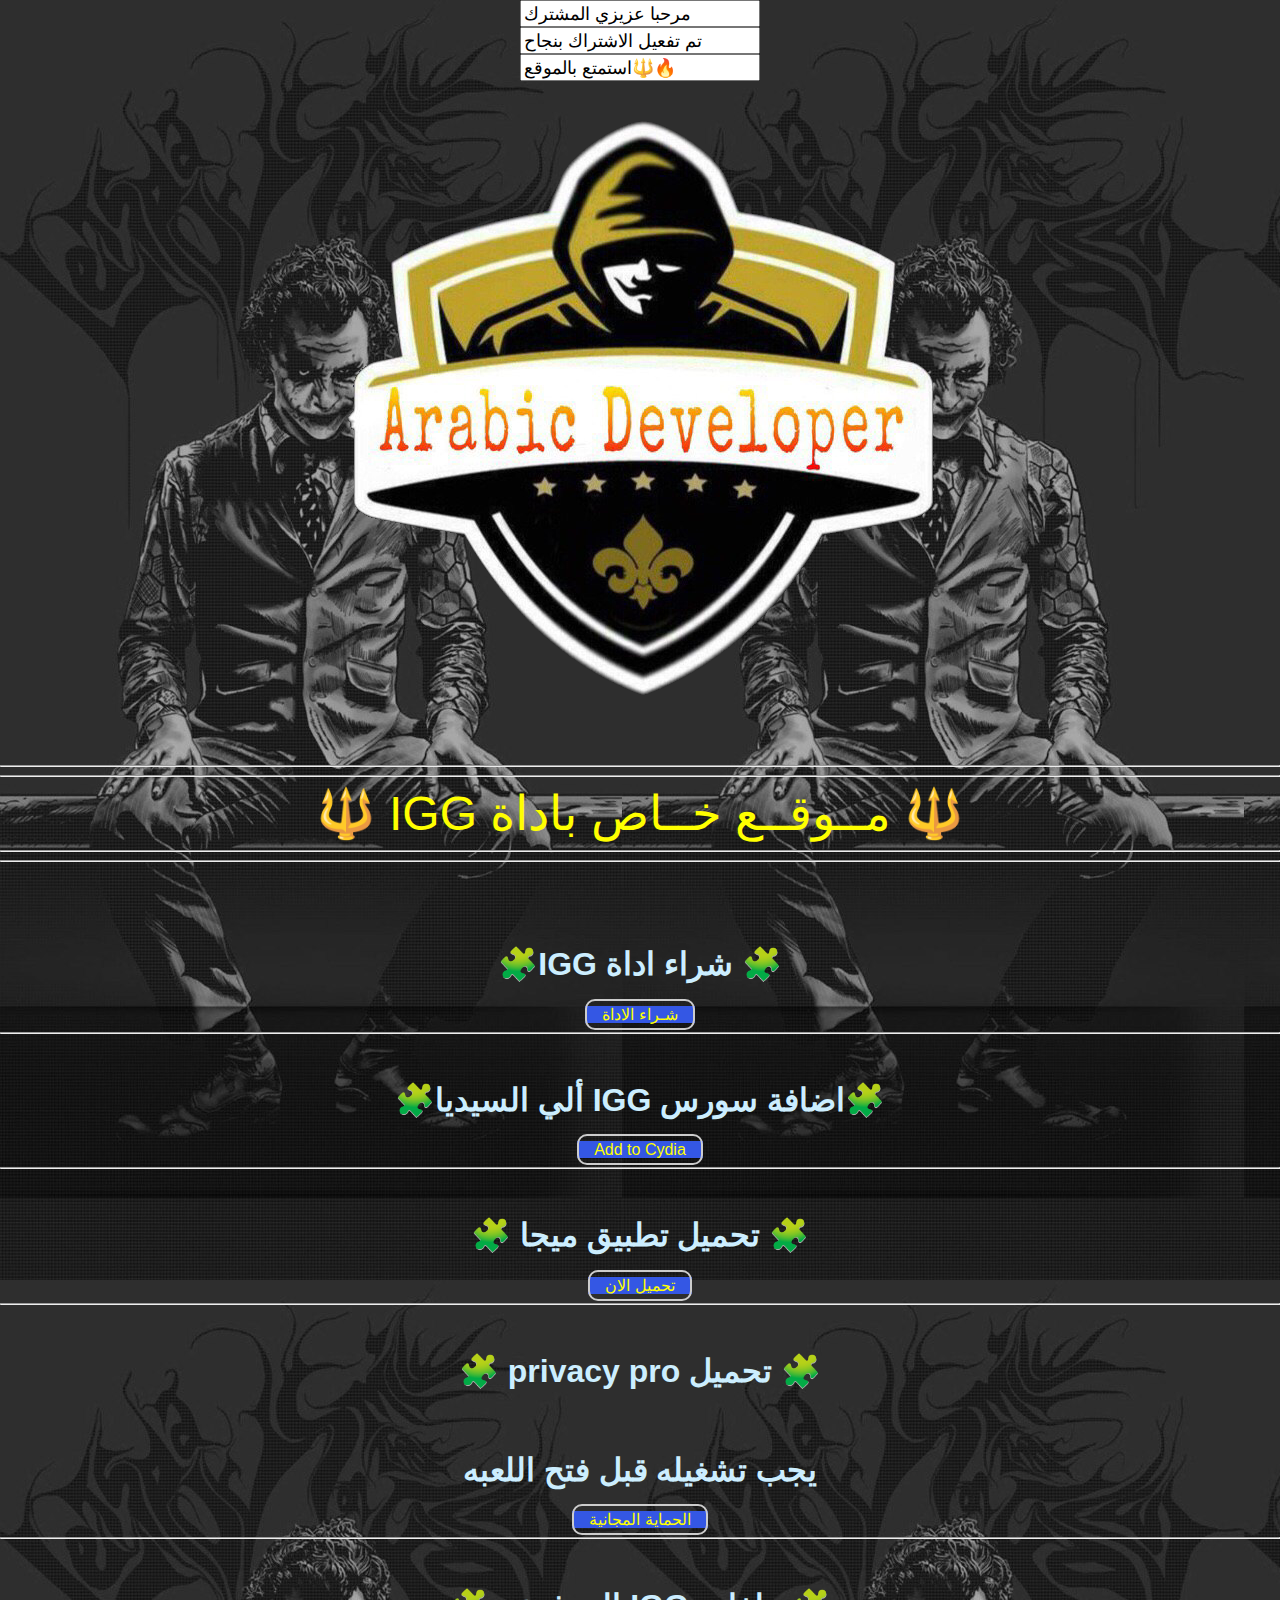
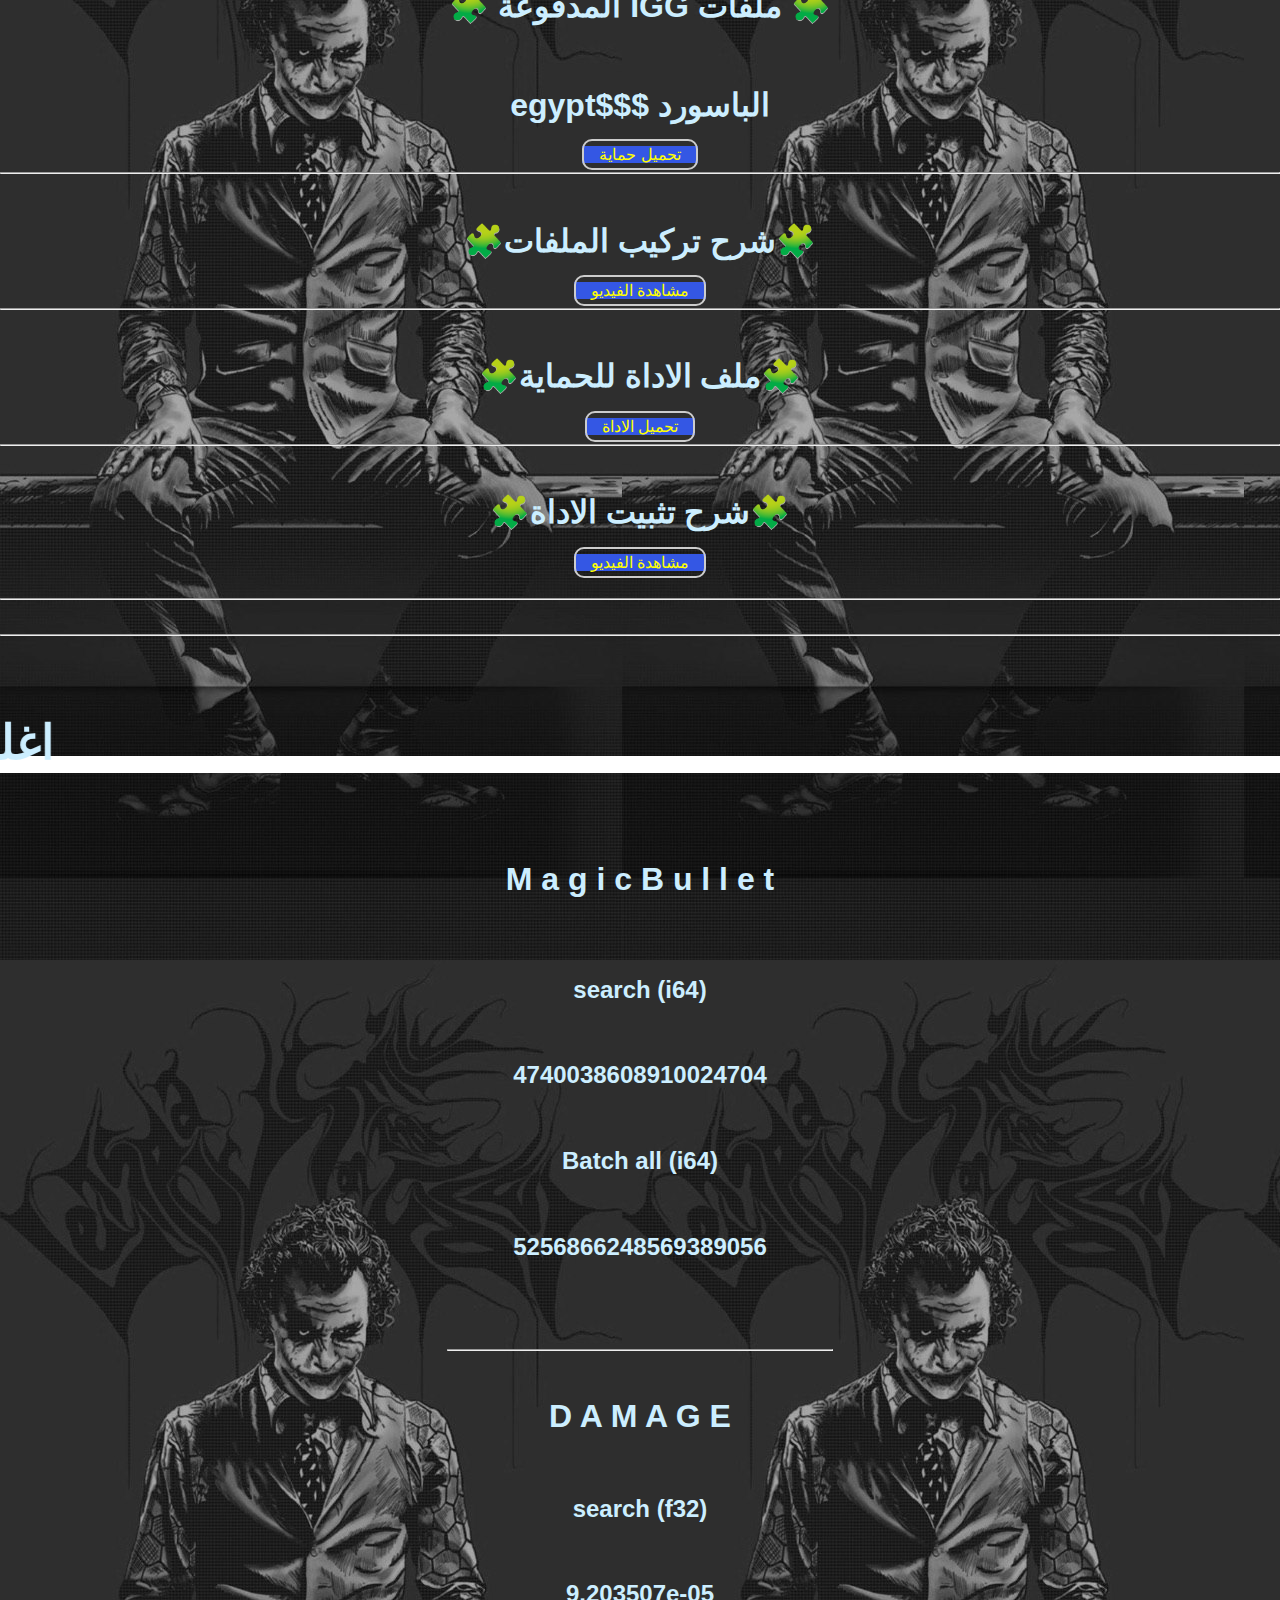
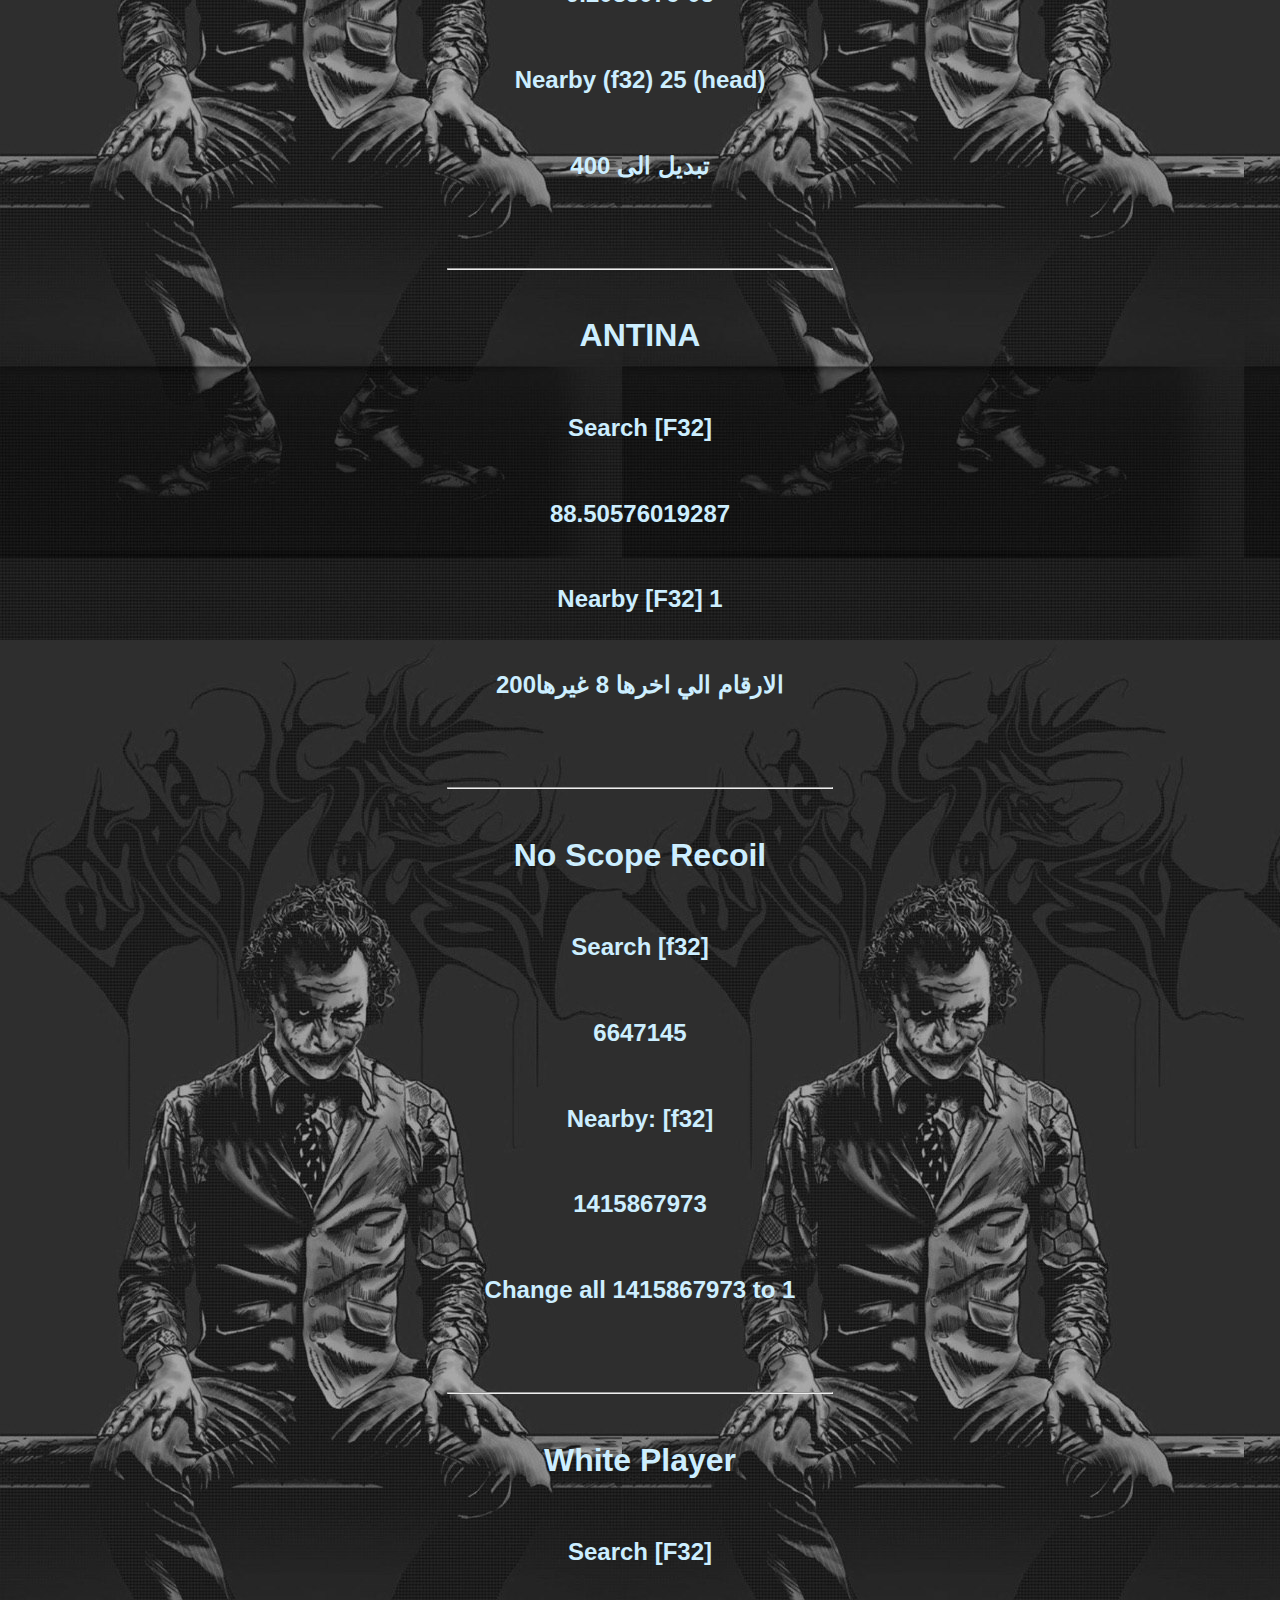
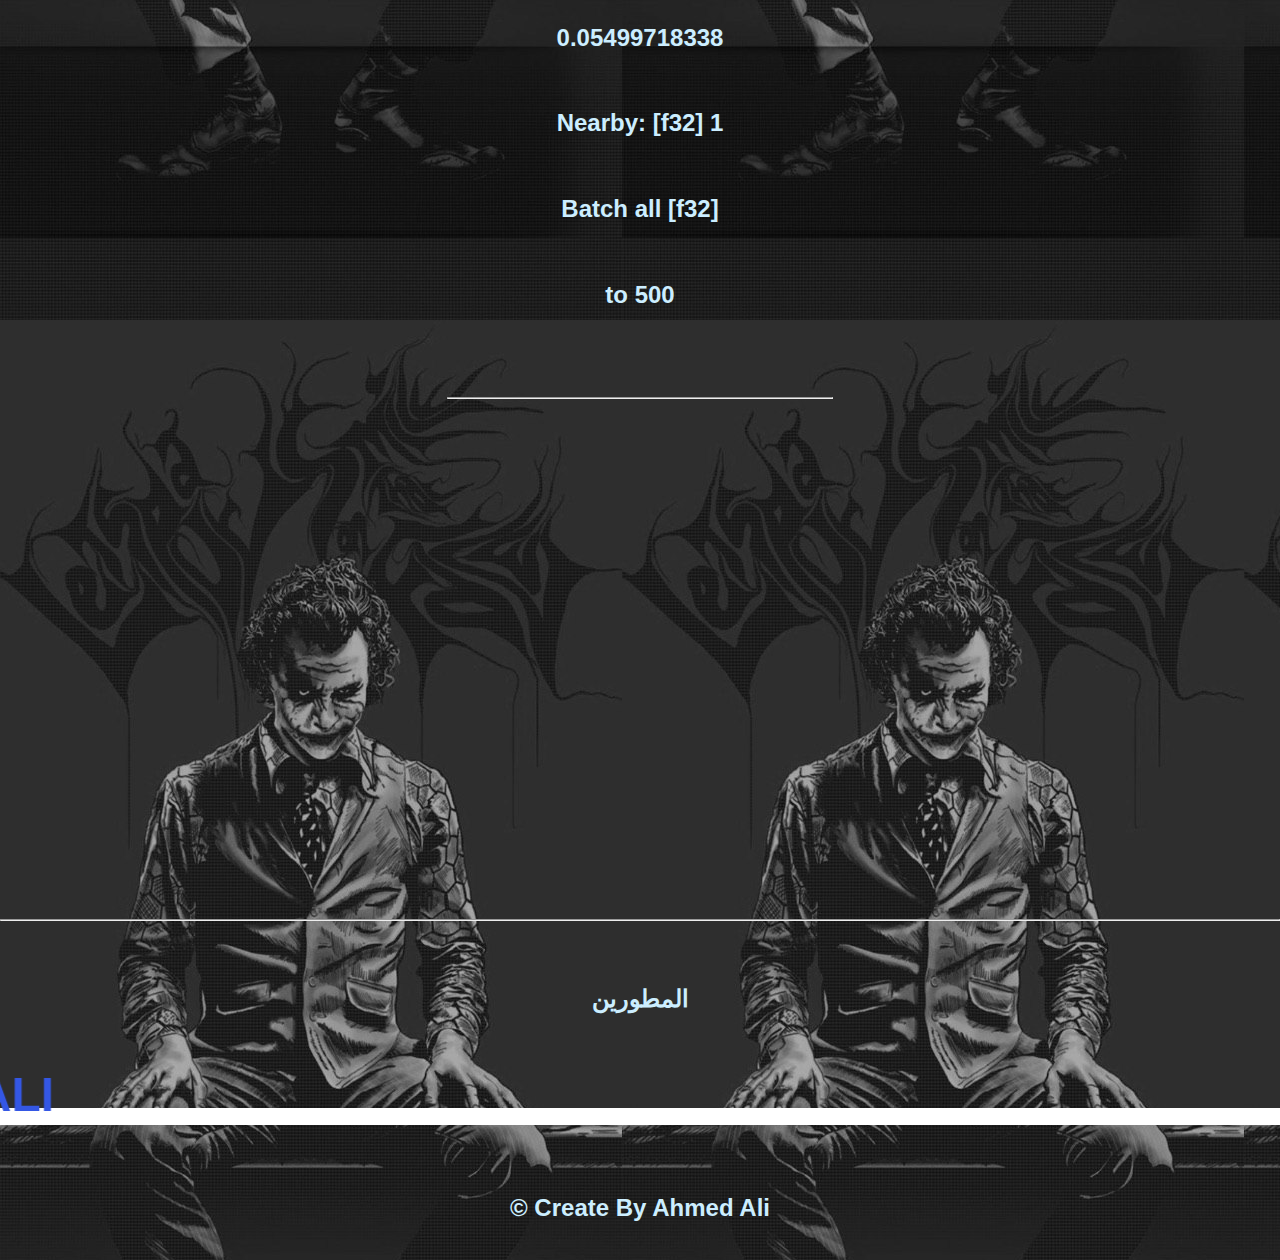
==== ahmed.html @ 07093f7d "Rename index.php to ahmed.html" ====
<!DOCTYPE/html>
<html>
<head>
    <title> IGG HACK </title>
    <link rel="stylesheet" style="text/css" href="style.css">
</head>
<body>
<center>

<span style="background-color: #3457E4"><input type='Vbn name='submit value='مرحبا عزيزي المشترك'>
</br>
<span style="background-color: #3457E4"><input type='Vbn name='submit value='تم تفعيل الاشتراك بنجاح'>
</br>
<span style="background-color: #3457E4"><input type='Vbn name='submit value='استمتع بالموقع🔱🔥 '>
</br>





<!-- Start app -->
<center>
<img class="aa" src="14675BAF-2B4B-4433-9C6C-FC5F3EF565AD.png">
</center>
<br>
<br>
<hr clase="ee">
<hr clase="ee">
<center>
<table style='filter:shadow'><font color="#FFFF00" size="15">🔱   IGG   مــوقــع   خــاص   باداة   🔱</font></table>
</center>
<hr clase="ee">
<hr clase="ee">
<br>
<br>
<br>
<h1 class="donation"> 🧩IGG شراء اداة 🧩 </h1>
        <a class="bb" href="https://igg-server.herokuapp.com"class="btn btn-lg btn-outline">شـراء الاداة</a>
<br>
<hr clase="ee">
<br>
<h1 class="donation"> 🧩ألي السيديا IGG اضافة سورس🧩</h1>
        <a class="bb" href="cydia://url/https://cydia.saurik.com/api/share#?source=http://aquawu.github.io/igg/"
           class="btn btn-lg btn-outline">Add to Cydia</a>
<br>
<hr clase="ee">
<br>
<h1 class="donation"> 🧩 تحميل تطبيق ميجا 🧩 </h1>
        <a class="bb" href="https://apps.apple.com/us/app/mega/id706857885"class="btn btn-lg btn-outline">تحميل الان </a>

<br>
<hr clase="ee">
<br>
<h1 class="donation"> 🧩  privacy pro تحميل  🧩 </h1>
<br>
<h1 class="donation">  يجب تشغيله قبل فتح اللعبه </h1>
        <a class="bb" href="https://apps.apple.com/us/app/privacy-pro-smartvpn/id1057771839"class="btn btn-lg btn-outline">الحماية المجانية</a>
<br>
<hr clase="ee">
<br>
<h1 class="donation"> 🧩 المدفوعة IGG ملفات 🧩 </h1>
<br>
<h1 class="donation"> egypt$$$ الباسورد </h1>
        <a class="bb" href="https://t.me/A_H_M_E_D_4"class="btn btn-lg btn-outline">تحميل حماية</a>
<br>
<hr clase="ee">
<br>
<h1 class="donation"> 🧩شرح تركيب الملفات🧩 </h1>
        <a class="bb" href="https://t.me/A_H_M_E_D_4"class="btn btn-lg btn-outline"> مشاهدة الفيديو </a>
<br>
<hr clase="ee">
<br>
<h1 class="donation"> 🧩ملف الاداة للحماية🧩 </h1>
        <a class="bb" href="https://mega.nz/#!EehFxCaJ!Ej2myAphpgHc_Xp3F8SEA7KJpJDThgYU6S_VBmbgyAs"class="btn btn-lg btn-outline"> تحميل الاداة </a>
<br>
<hr clase="ee">
<br>
<h1 class="donation"> 🧩شرح تثبيت الاداة🧩 </h1>
        <a class="bb" href="https://mega.nz/#!ZbYT2aKS!USJARFKq3WyctJ9SJ7M64X1407Bwgsi1M5Ws25bYm7U"class="btn btn-lg btn-outline"> مشاهدة الفيديو </a>


<br>
<br>
<hr clase="ee">
<br>
<hr clase="ee">
<br>
<br>
<br>
<p><span style="background-color: #FFFFFF"><font color="#CCEEFF" size="15"><b><marquee direction="right">اغلب اكواد الاداة المسموح بها موجودة اسفل</marquee></b></font></span></p>
<br>
<br>
<br>
<h1>M a g i c   B u l l e t</h1>
<br>
<br>
<h2>search (i64)</h2>
<br>
<h2>4740038608910024704</h2>
<br>
<h2>Batch all (i64)</h2>
<br>
<h2>5256866248569389056</h2>
<br>
<hr class="ee">
<br>
<h1>D A M A G E</h1>
<br>
<h2>search (f32)</h2>
<br>
<h2>9.203507e-05</h2>
<br>
<h2>Nearby  (f32) 25  (head)</h2>
<br>
<h2>تبديل الى 400</h2>
<br>
<hr class="ee">
<br>
<h1>ANTINA</h1>
<br>
<h2>Search [F32]</h2>
﻿﻿﻿﻿﻿<br>
<h2>88.50576019287</h2>
<br>
<h2>Nearby [F32] 1</h2>
<br>
<h2> الارقام الي اخرها  8 غيرها200</h2>
<br>
<hr class="ee">
<br>
<h1>No Scope Recoil</h1>
<br>
<h2> Search [f32]</h2>
﻿﻿﻿﻿﻿<br>
<h2>6647145</h2>
<br>
<h2>Nearby: [f32] </h2>
<br>
<h2> 1415867973</h2>
<br>
<h2>Change all 1415867973 to 1</h2>
<br>
<hr class="ee">
<br>
<h1>White Player</h1>
<br>
<h2> Search [F32]</h2>
﻿﻿﻿﻿﻿<br>
<h2>0.05499718338</h2>
<br>
<h2>Nearby: [f32] 1 </h2>
<br>
<h2> Batch all  [f32] </h2>
<br>
<h2>to 500</h2>
<br>
<hr class="ee">
<br>
<br>
<br>
<br>
<br>
<br>
<br>
<br>
<br>
<br>
<br>
<br>
<br>
<br>
<br>
<br>
<br>
<br>
<br>
<br>
<br>
<br>
<br>
<br>
<br>
<br>
<br>
<br>
<hr clase="ee">
<br>
<br>
<center>
<h2>المطورين</h2>
<br>
<p><span style="background-color: #FFFFFF"><font color="#3457E4" size="7"><b><marquee direction="right">AHMED ALI</marquee></b></font></span></p>
<br>
<br>
<center>
<h2>&copy Create By Ahmed Ali</h2>
</center>
<br>

</centre>
</body>
</html>
---- style.css ----
body

{
   background: url(3CB50136-1818-47B8-BAB4-F2391F20D9A1.jpeg);
   color: #CCEEFF;
   font-family: sans-serif;
}

.aa
{
   whidth: 120px;
   border-radius: 10px;

}



.ee
{
   width: 30%;
   size: 1px;
   margin-top: 50px;
}

.bb
{
   color: #FFFF00;
   text-decoration: none;
   border: #ccc 2px solid;
   padding: 5px 15px;
   border-radius: 10px;


}
html body {
padding:0;
margin:0;
}
input {
	font: 18px Tahoma,Arial;
}
.mainLayout{
	text-align: center;
	font: 18px Tahoma,Arial;
}
.header{
	padding: 20px 0 15px 0;
	background-color:#999;
}
.header a{
	padding: 0 0 0 10px;
	color:#0066FF;
	text-decoration:none;
}
.header a:hover{
	color:#B20000;
	text-decoration:underline;
}
.content{
	height: 570px;
	padding: 50px 0 0 0;
	font-size:14px;
	color: #FFF;
	background-color:#666;
}
.content table{
	margin:auto;
}
.footer{
	height: 100px;
	padding: 15px 0 0 0;
	color:#FFF;
	background-color:#333;
}
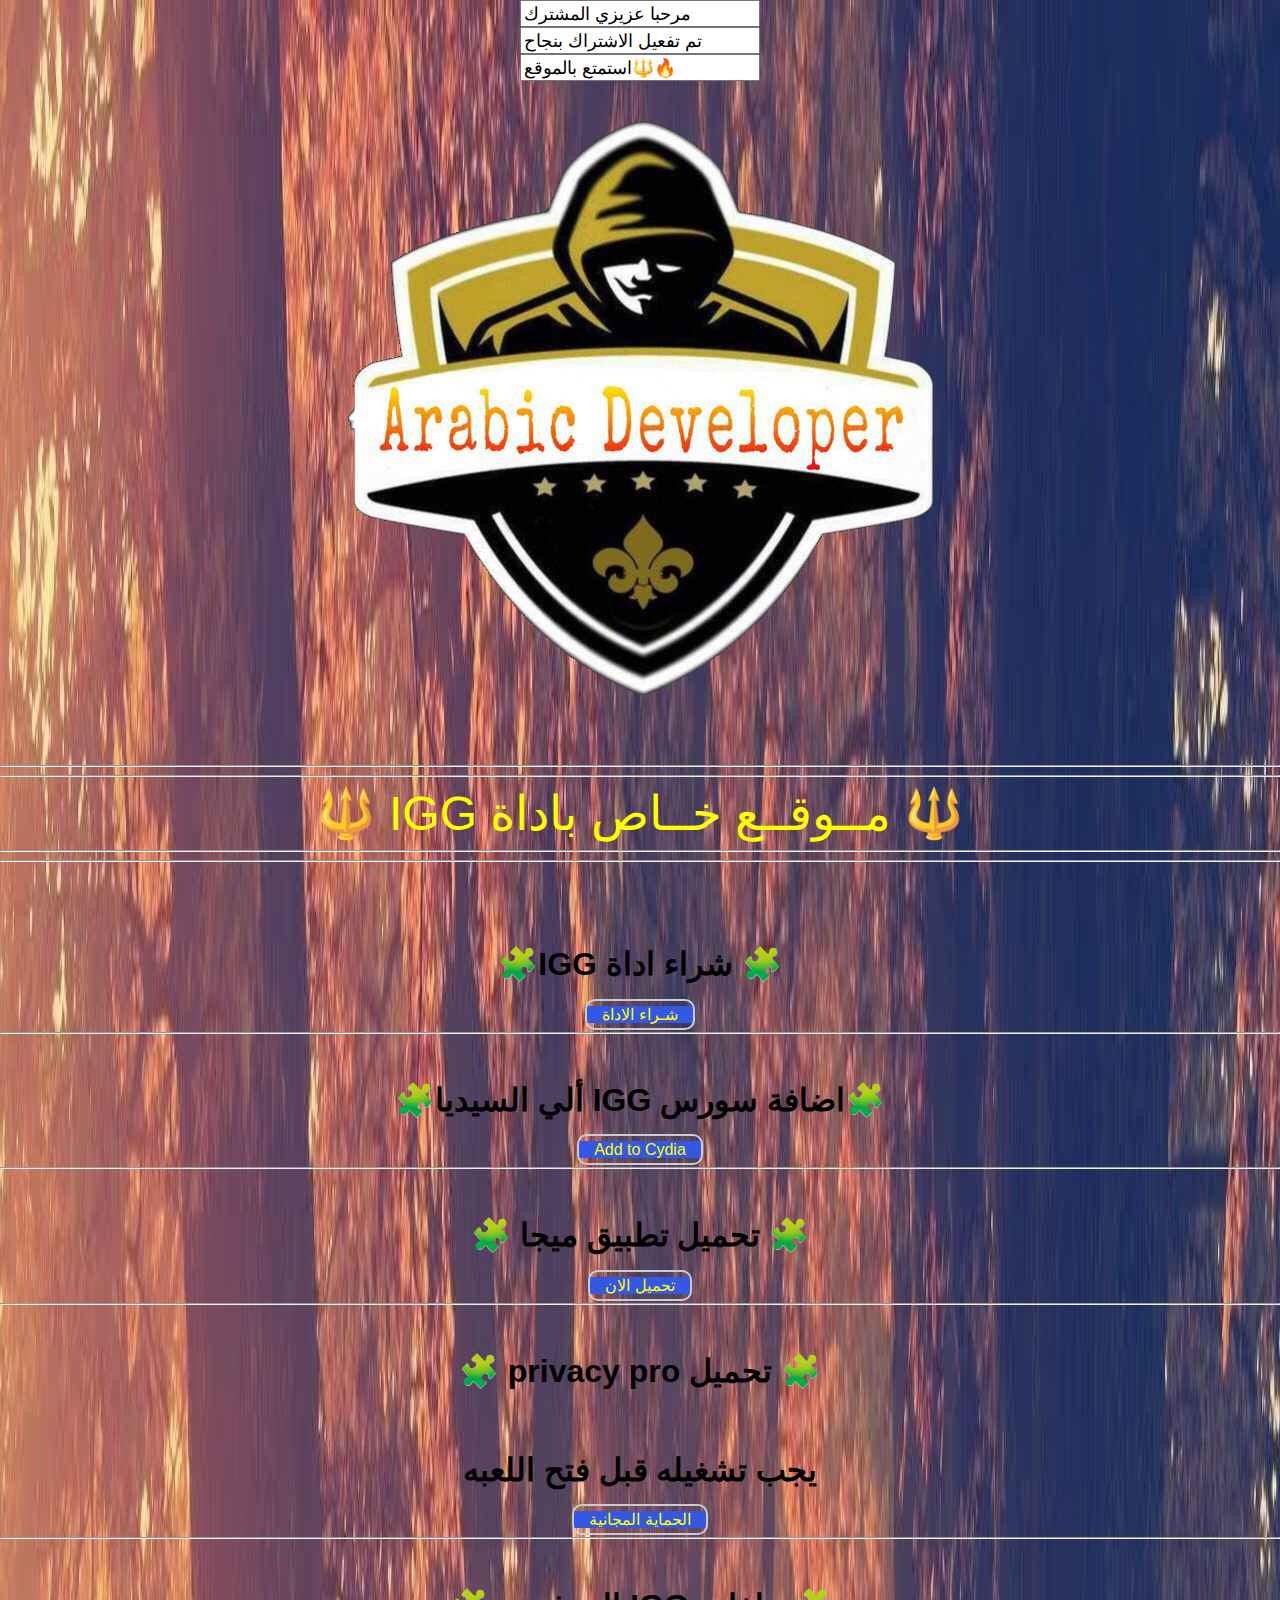
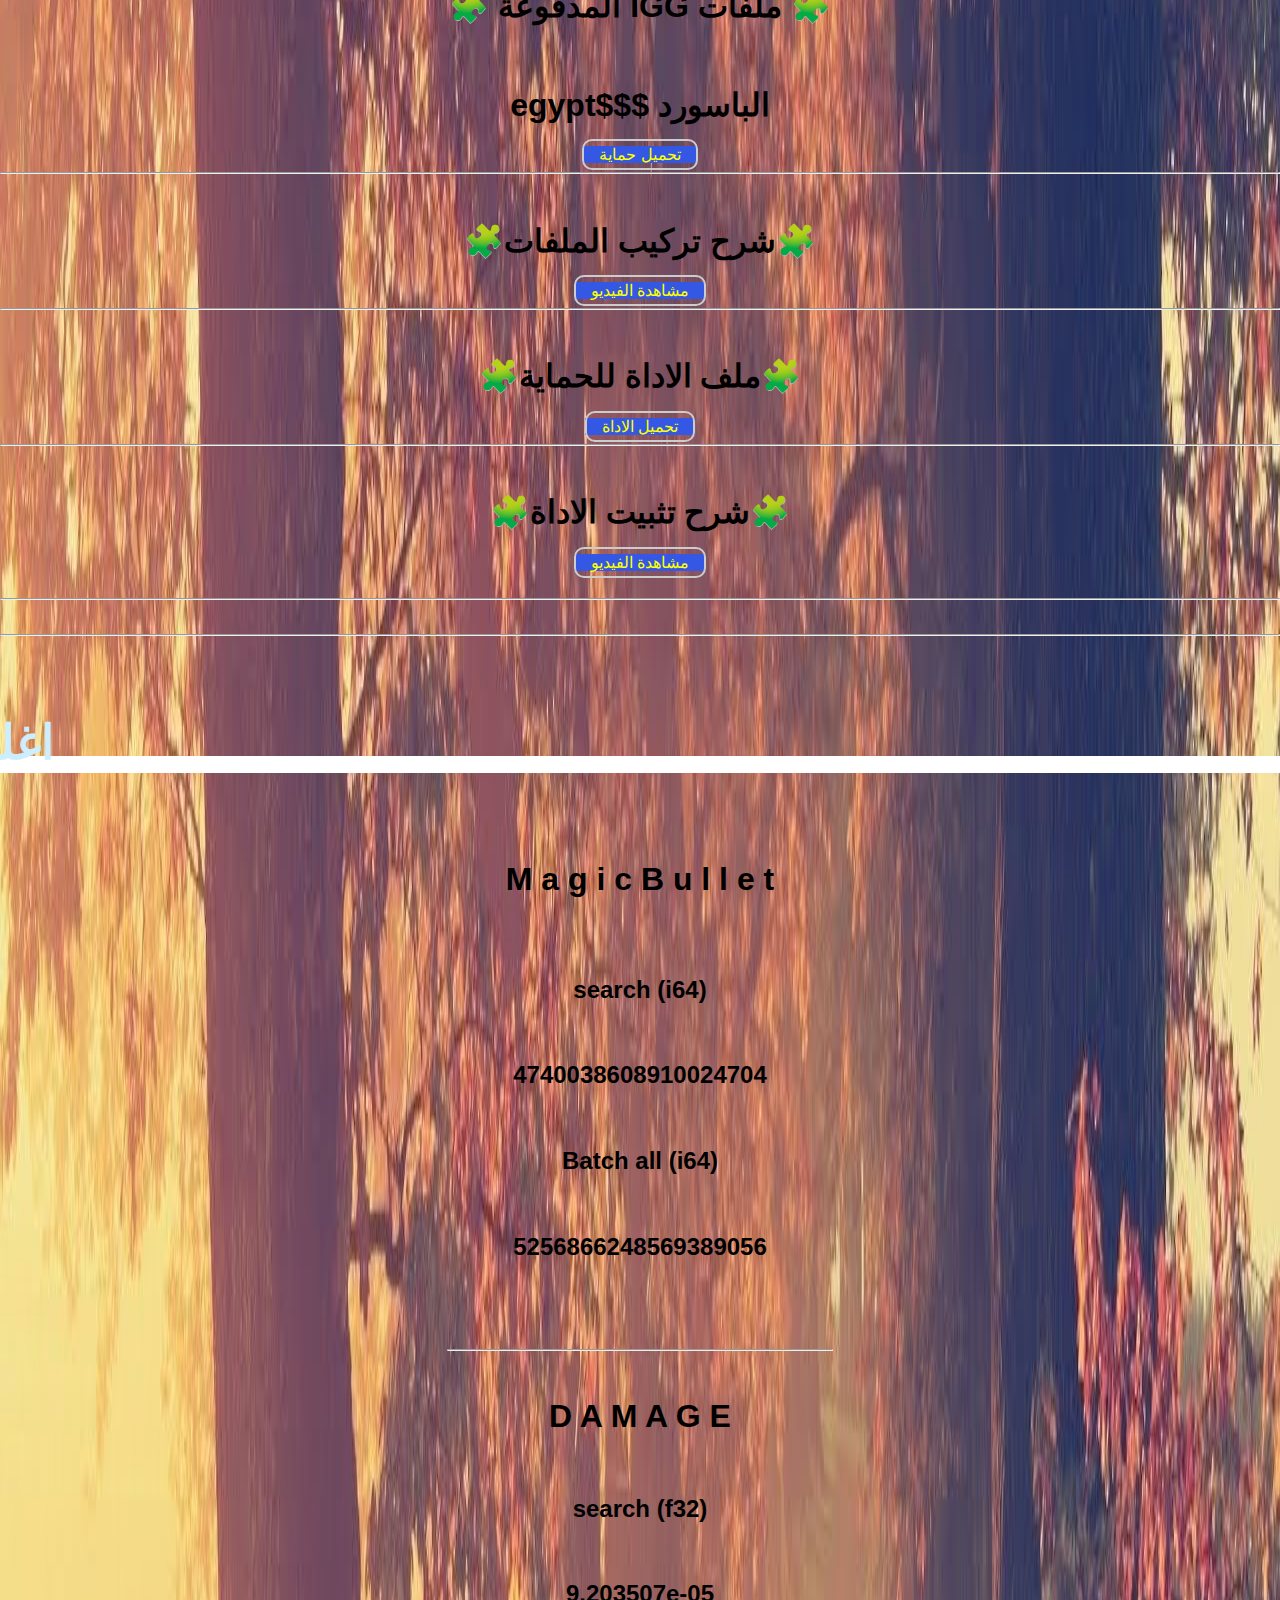
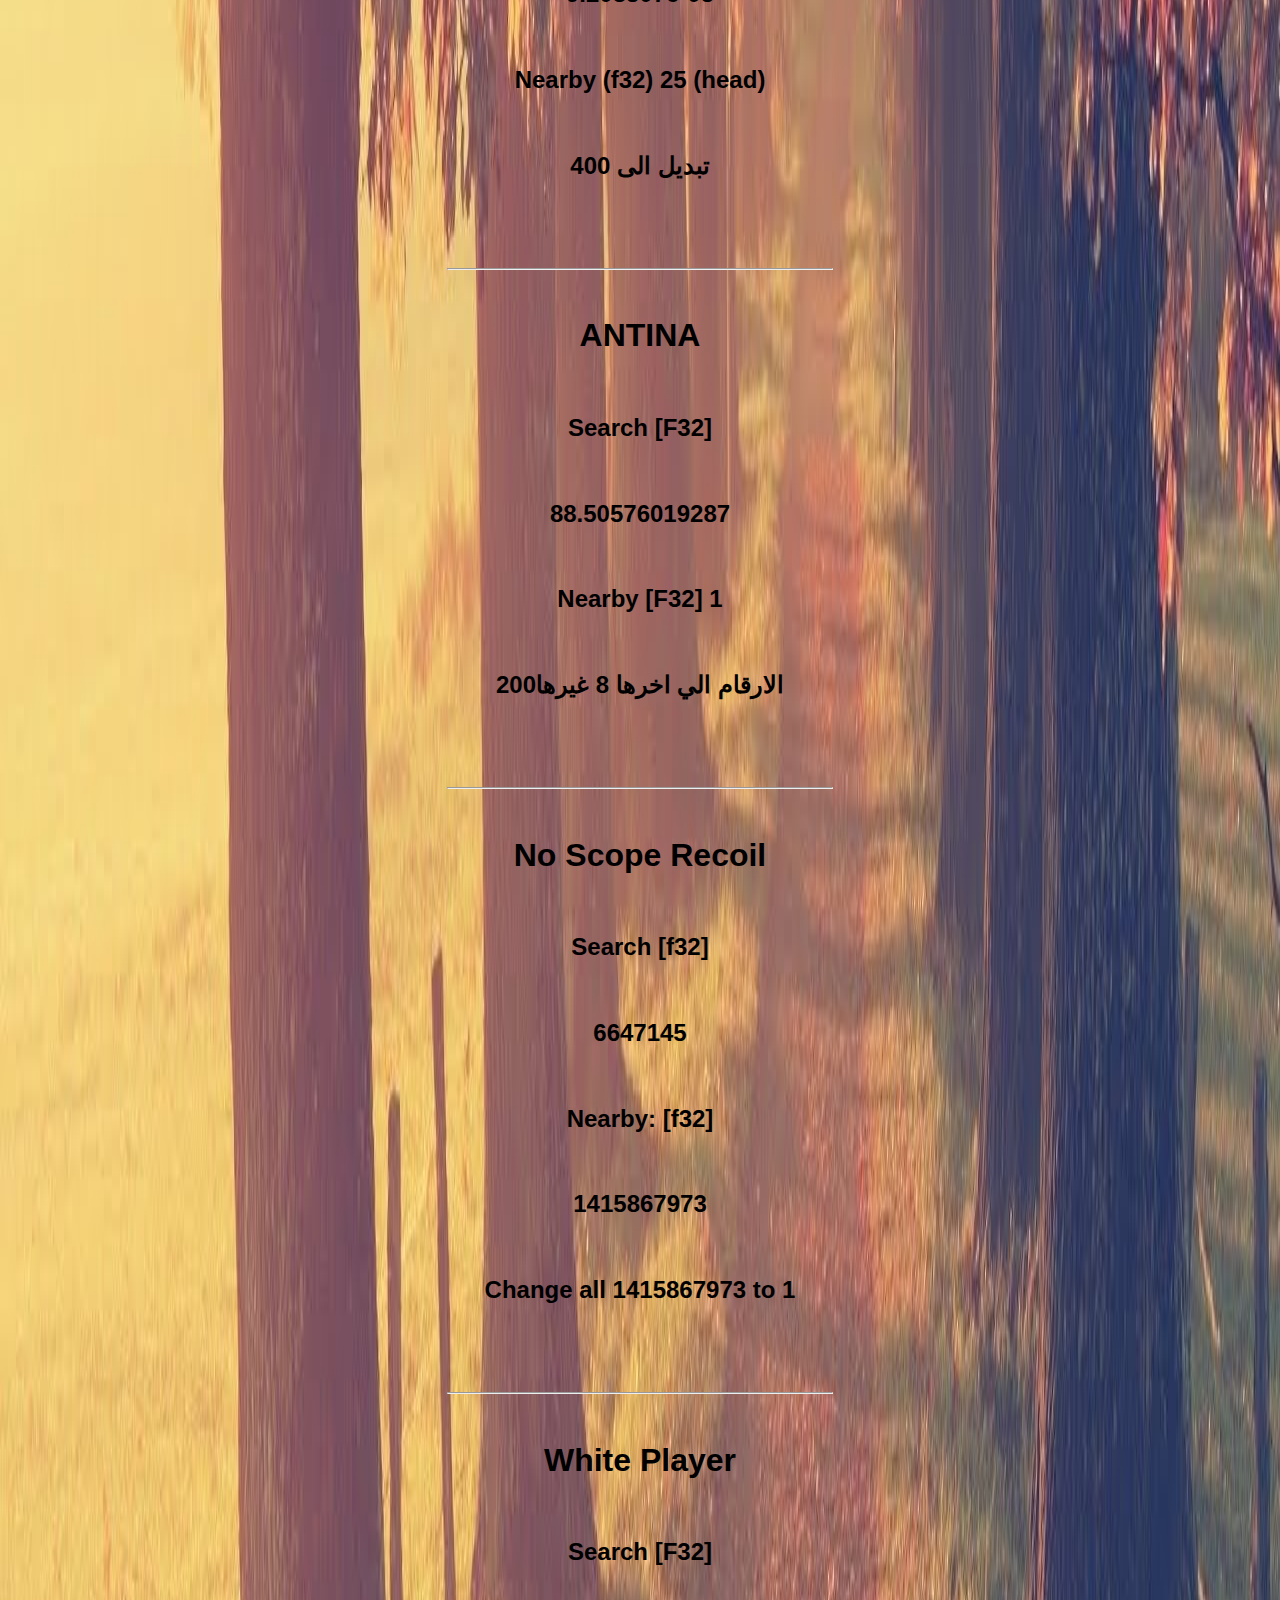
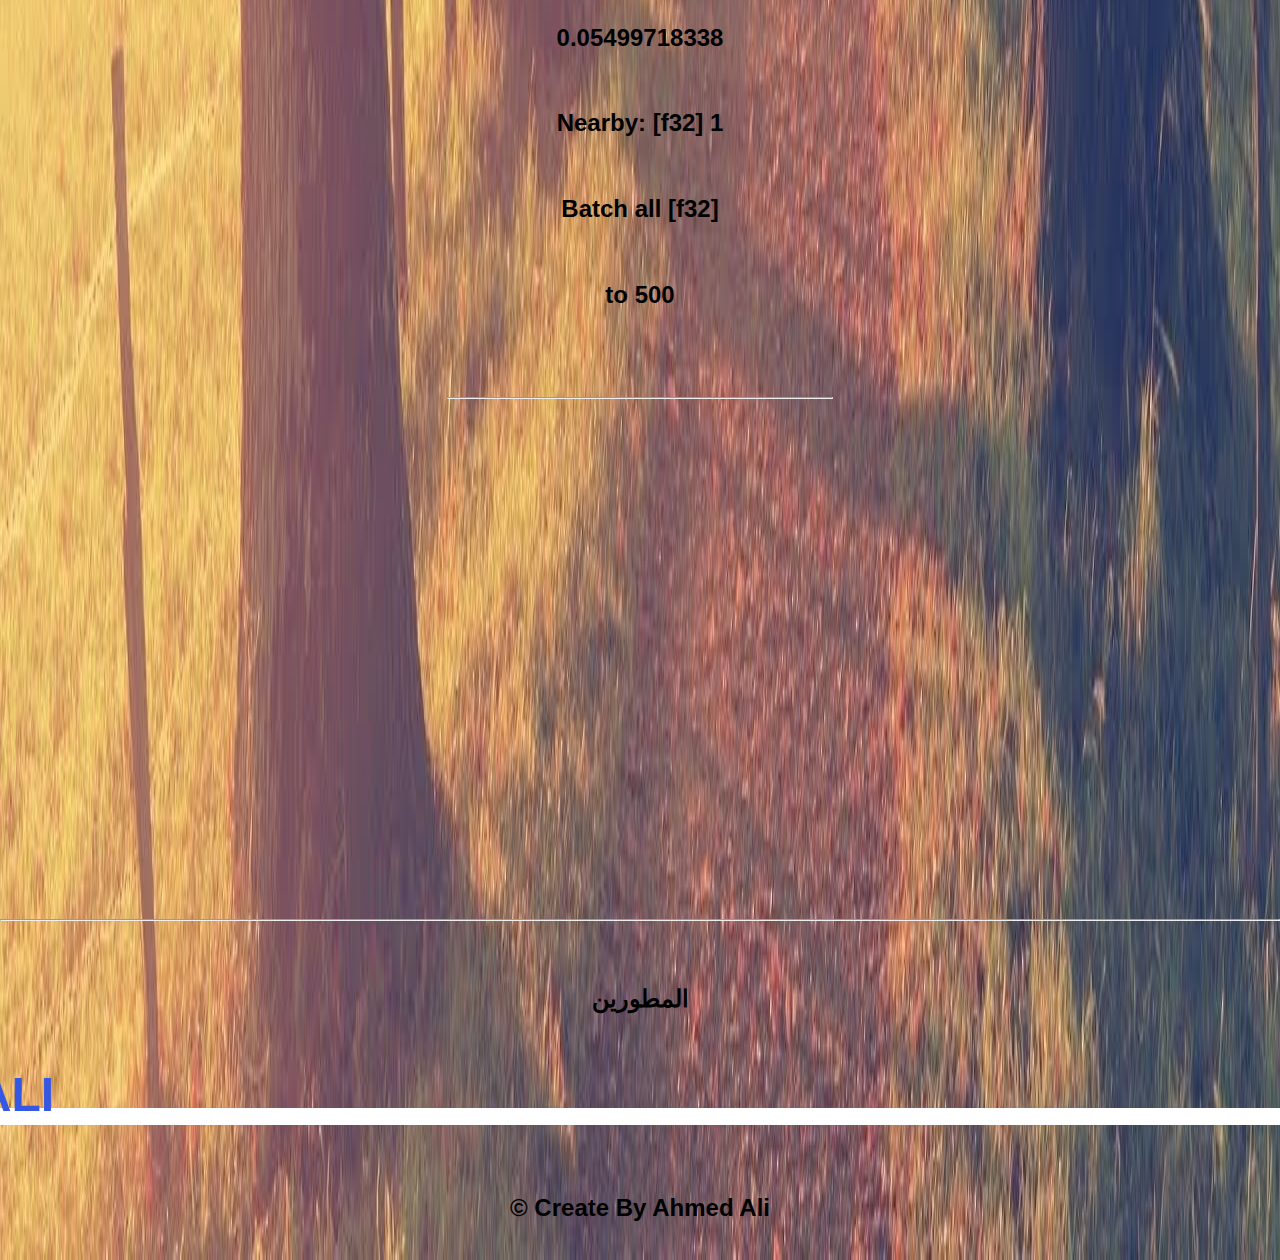
==== commit b3400f76: "Update and rename index.html to ahmed.html" ====
--- a/ahmed.html
+++ b/ahmed.html
@@ -7,6 +7,7 @@
 <body>
 <center>
 
+
 <span style="background-color: #3457E4"><input type='Vbn name='submit value='مرحبا عزيزي المشترك'>
 </br>
 <span style="background-color: #3457E4"><input type='Vbn name='submit value='تم تفعيل الاشتراك بنجاح'>
--- a/style.css
+++ b/style.css
@@ -1,7 +1,148 @@
-body
-
-{
-   background: url(3CB50136-1818-47B8-BAB4-F2391F20D9A1.jpeg);
+body{
+    background-image: url(imag.jpg);
+ /*background: skyblue;*/
+    margin: 0 ;
+    padding: 0;
+    font-family: sans-serif;
+    background-repeat: round;
+    background-size: cover;
+}
+
+.menu{
+    width: 100% ;
+    background: #142b47;
+    overflow: auto;
+}
+
+.menu ul {
+    margin: 0;
+    padding: 0;
+    list-style: none;
+    line-height: 60px ; 
+}
+
+.menu li {
+    float: left ;
+}
+.menu ul li a{
+    background: #142b47 ;
+    text-decoration: none ;
+    width: 130px ;
+    display: block ;
+    text-align: center ;
+    color: #f2f2f2 ;
+    font-size: 18px ;
+    font-family: sans-serif ;
+    letter-spacing: 0.5px ;
+}
+.menu li a:hover{
+   /* color: #fff;*/
+    color: orange;
+    opacity: ;
+    font-size: 19px ;
+}
+.search-form{
+    margin-top: 15px ;
+    float: right ;
+    margin-right: 100px;
+}
+
+input[type=text]{
+    padding: 7px;
+    border: none ;
+    font-size: 16px;
+    font-family: sans-serif;
+}
+
+button{
+    float: right ;
+    background: orange;
+    color: white ;
+    border-radius: 0 5px 5px 0;
+    cursor: pointer;
+    position: relative;
+    padding: 7px;
+    font-family: sans-serif;
+    border: none;
+    font-size: 16px;
+}
+.box{
+    position: absolute;
+    top: 50%;
+    left: 50%;
+    transform: translate(-50%,-50%);
+    width: 400px;
+   padding: 40px ;
+    background: rgba(0,0,0,.8) ;
+    box-sizing: border-box;
+    box-shadow: 0 15px 25px rgba(0,0,0,.5); 
+    border-radius: 10px ;
+
+}
+
+.box h2{
+    color: #fff;
+    margin: 0 0 30px;
+    padding: 0;
+    text-align: center;
+      
+}
+
+.box .inputBox{
+    position: relative ;
+}
+.box .inputBox input{
+    width: 100%;
+    padding:  10px 0 ;
+    font-size: 16px;  
+    color: #fff;
+    letter-spacing: 1px;
+    margin-bottom: 30px;
+    border: none;
+    border-bottom: 1px solid orange;
+    outline: none;
+    background: transparent ;
+    
+    
+}
+.box .inputBox label{
+    position: absolute;
+    top: 0;
+    left: 0;
+    letter-spacing: 1px;
+    padding: 10px 0;
+    font-size: 16px;
+    color: #fff;
+    pointer-events: none;
+    transition: 1.4s;
+    
+}
+
+
+.box .inputBox input:focus ~ label,
+.box .inputBox input:valid ~ label{
+    top: -18px;
+    left: 0;
+    color: #03a9f4;
+    font-size: 12px;    
+}
+
+.box input[type="submit"]{
+    
+    background: transparent;
+    border: none;
+    outline: none;
+    color: #fff;
+    background:  orange;;
+    padding: 10px 20px ;
+    cursor: pointer;
+    border-radius: 10px ;
+    
+}
+
+
+{
+   background: url(imag.jpg);
    color: #CCEEFF;
    font-family: sans-serif;
 }
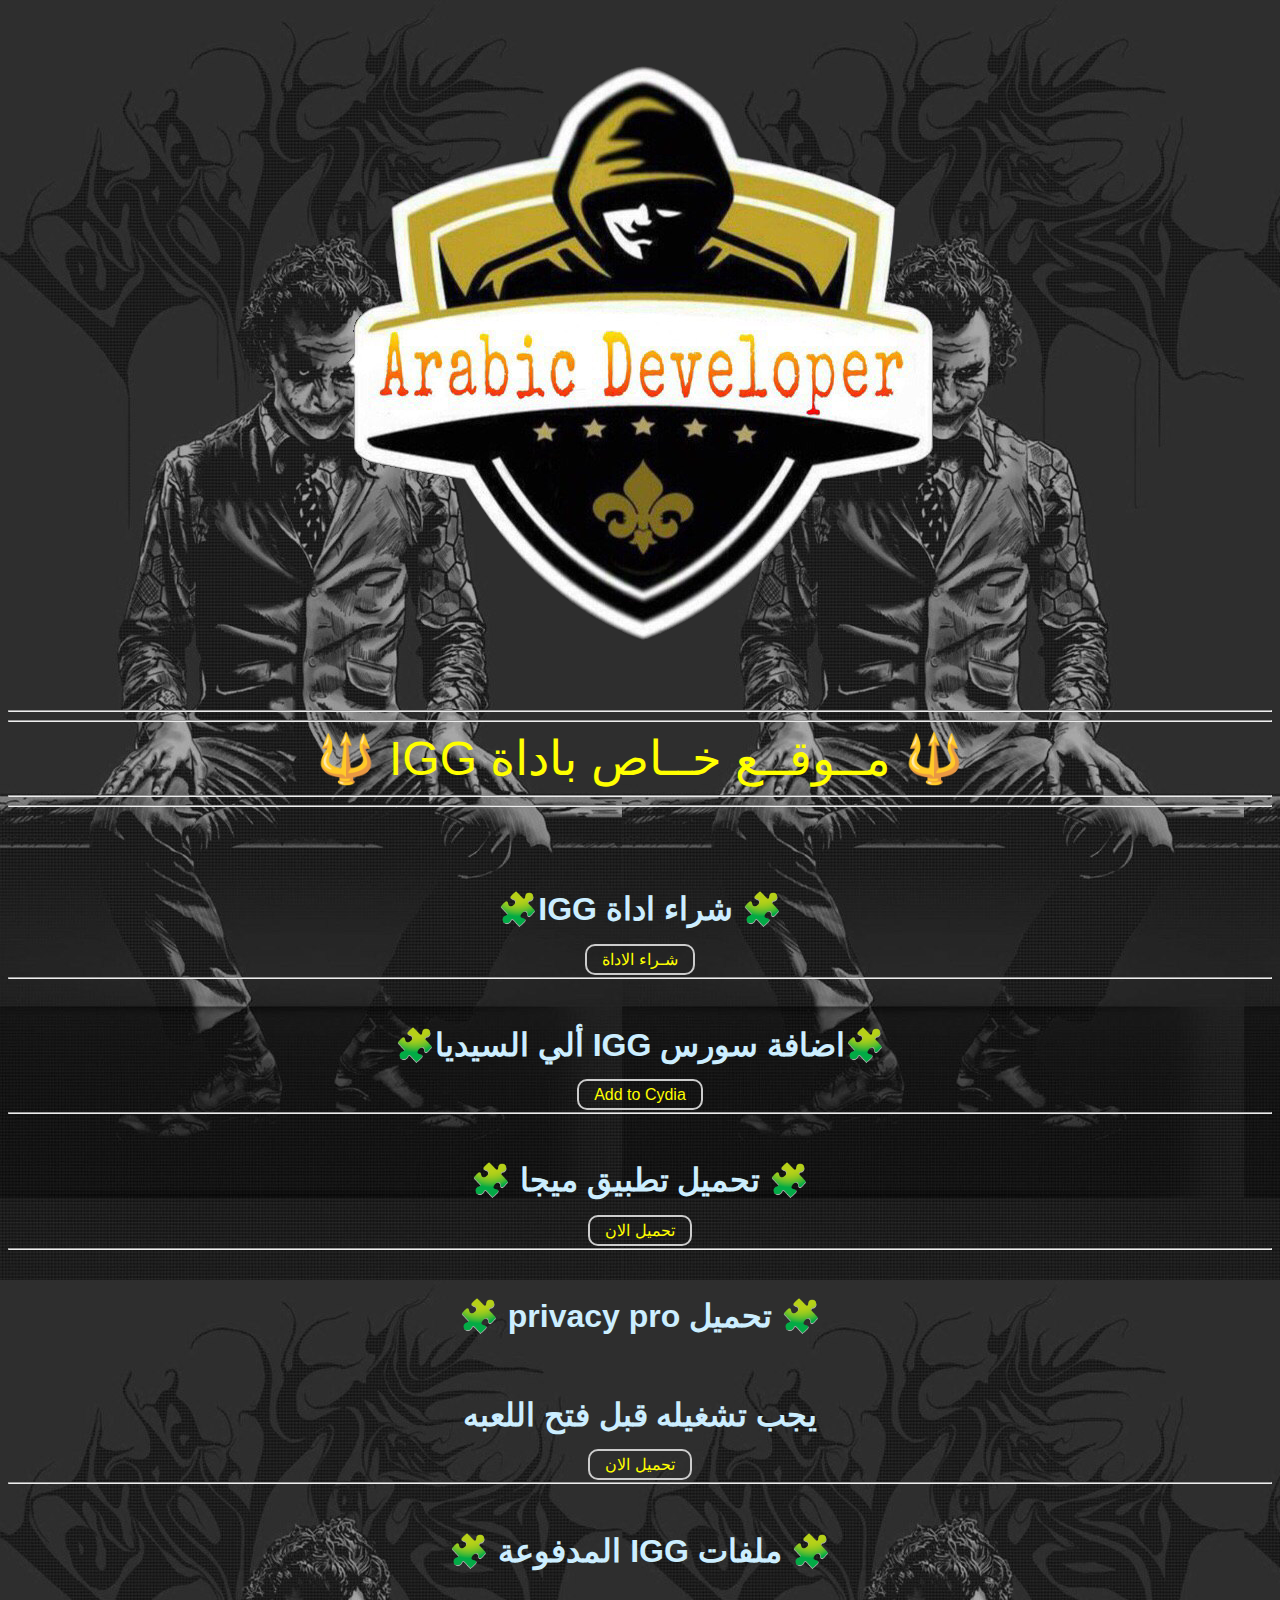
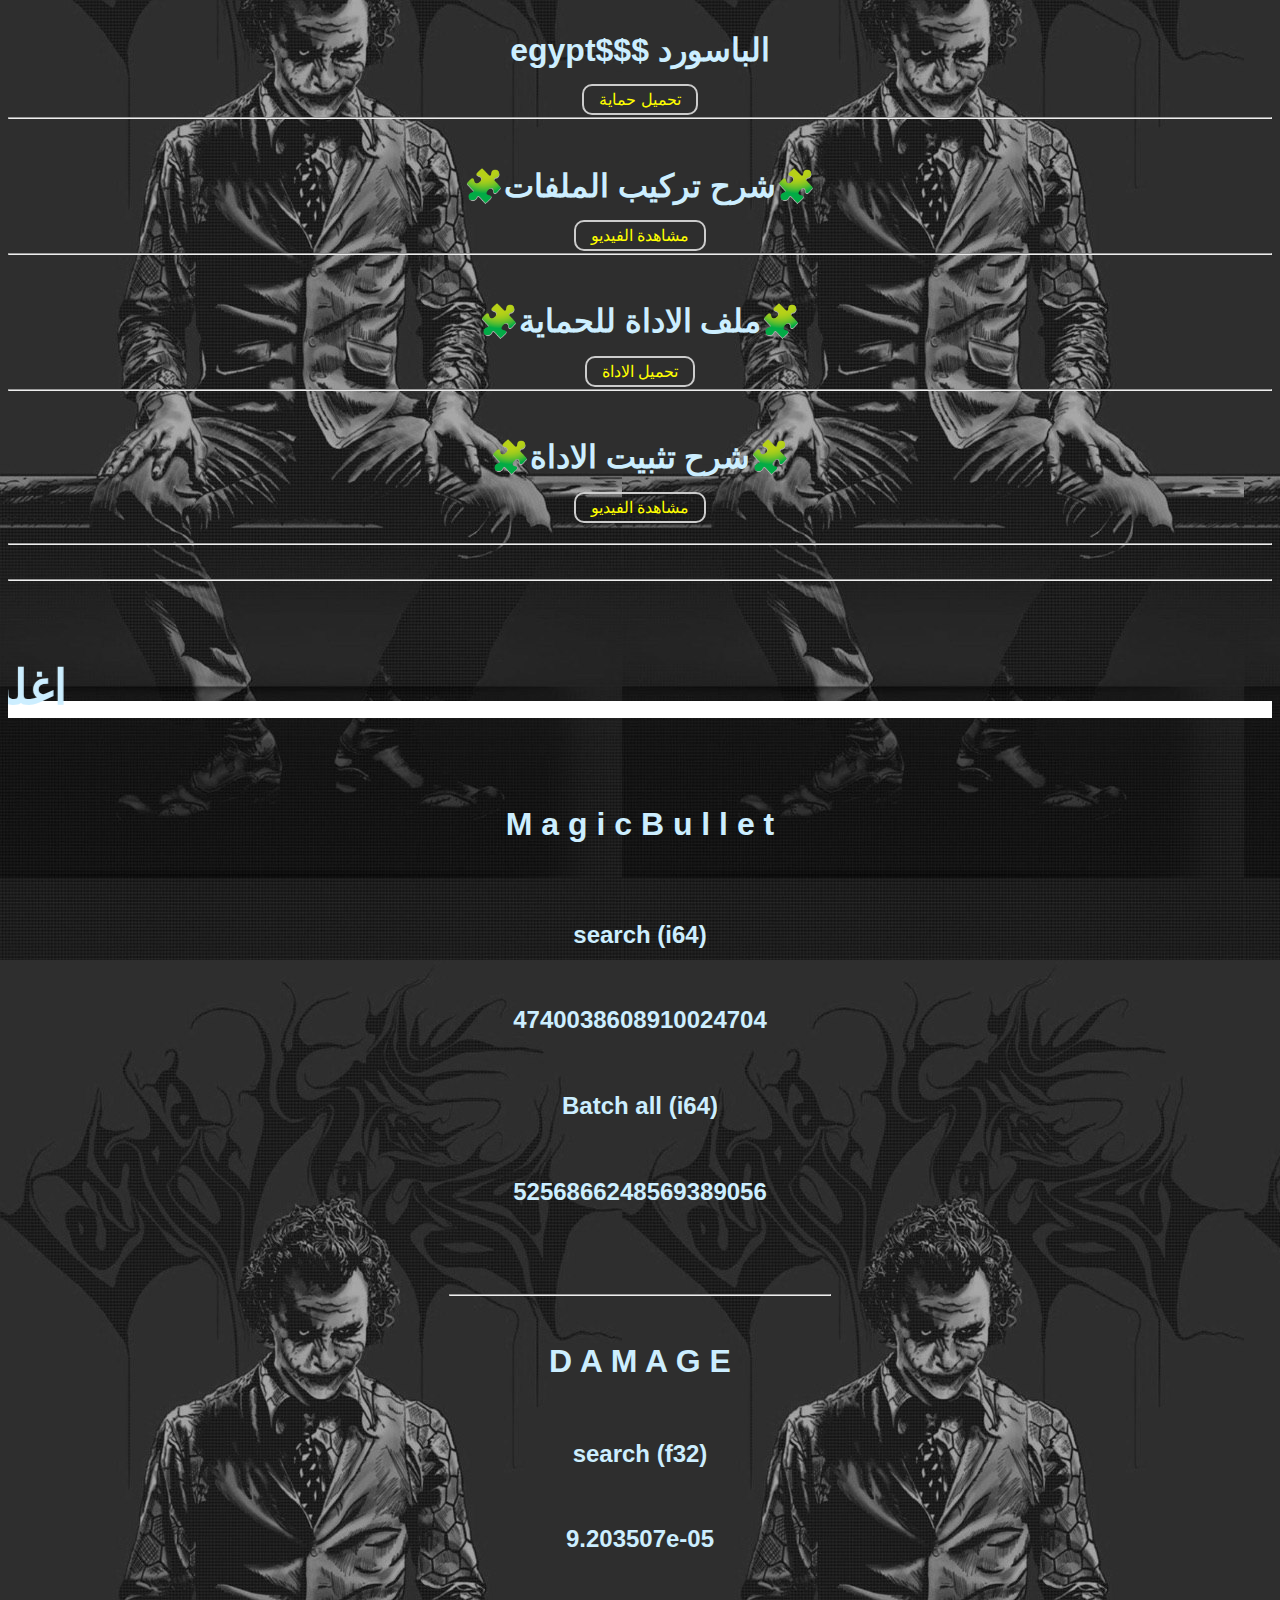
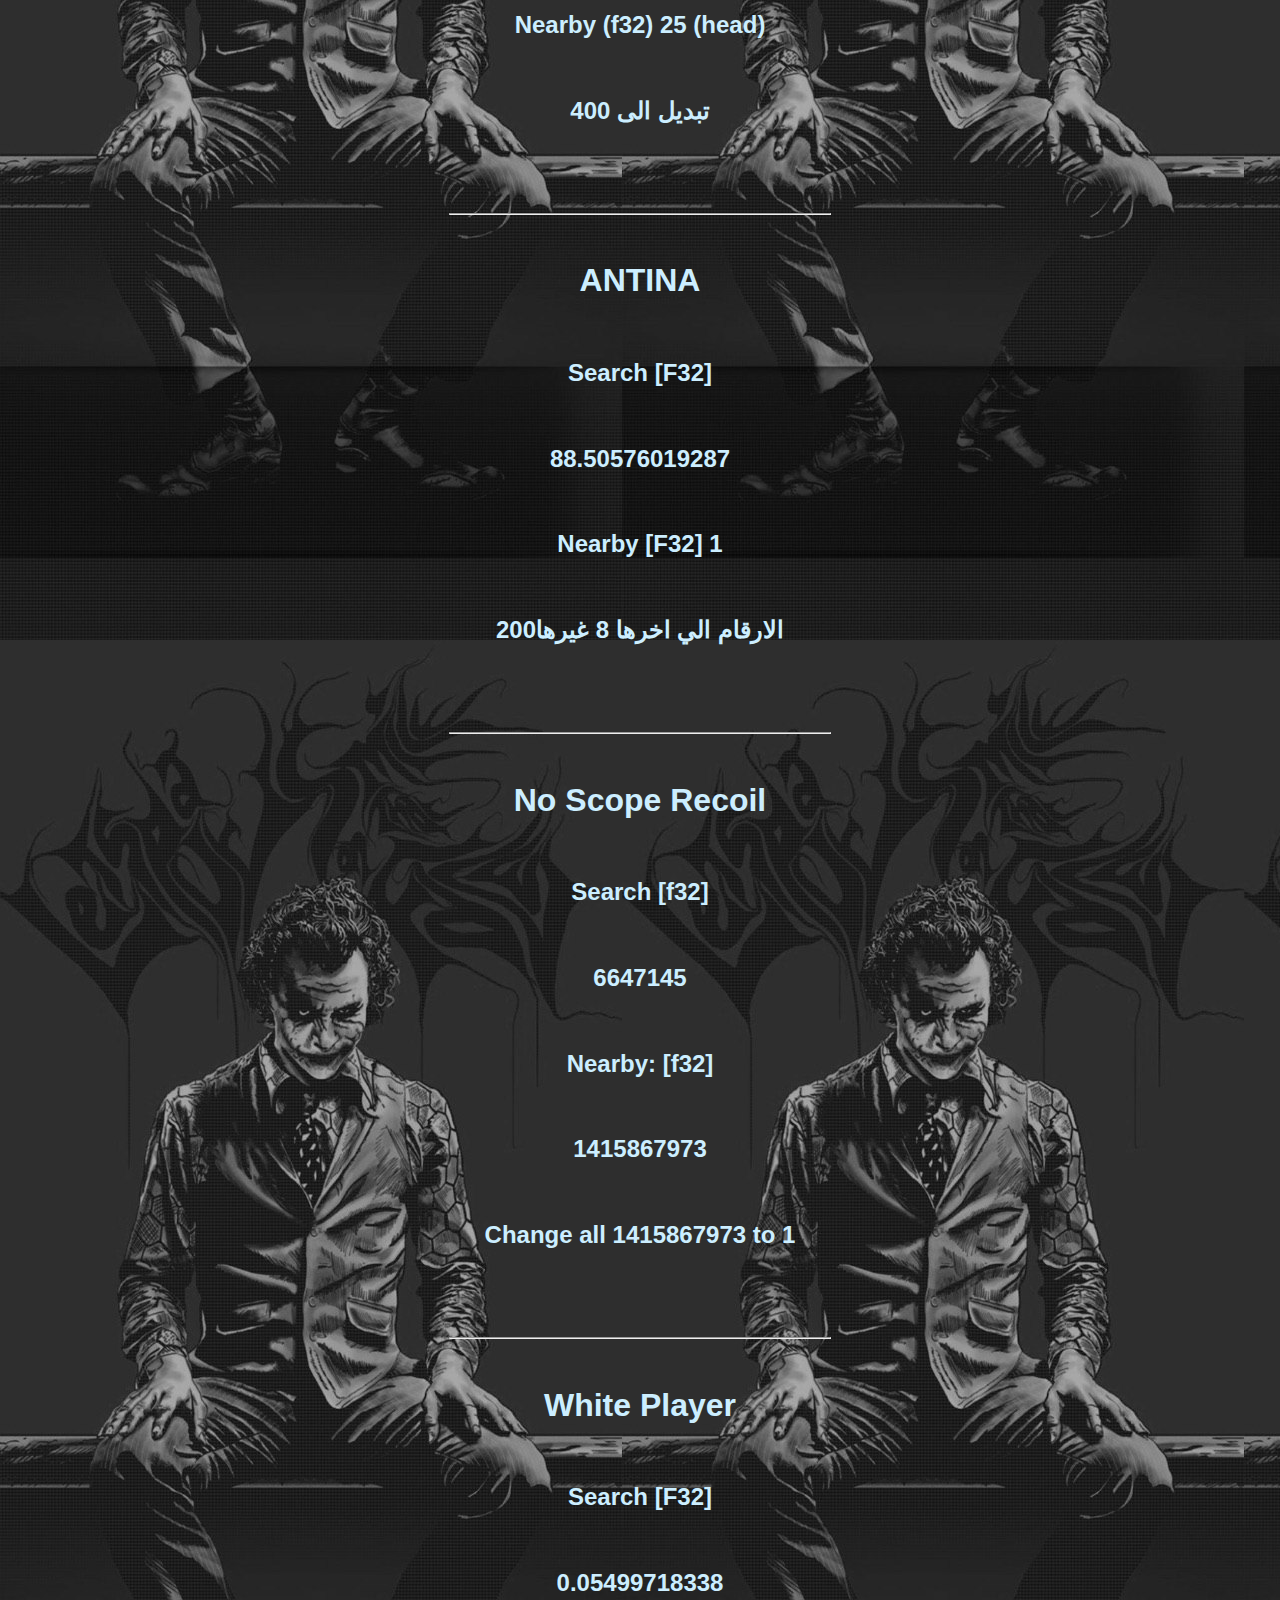
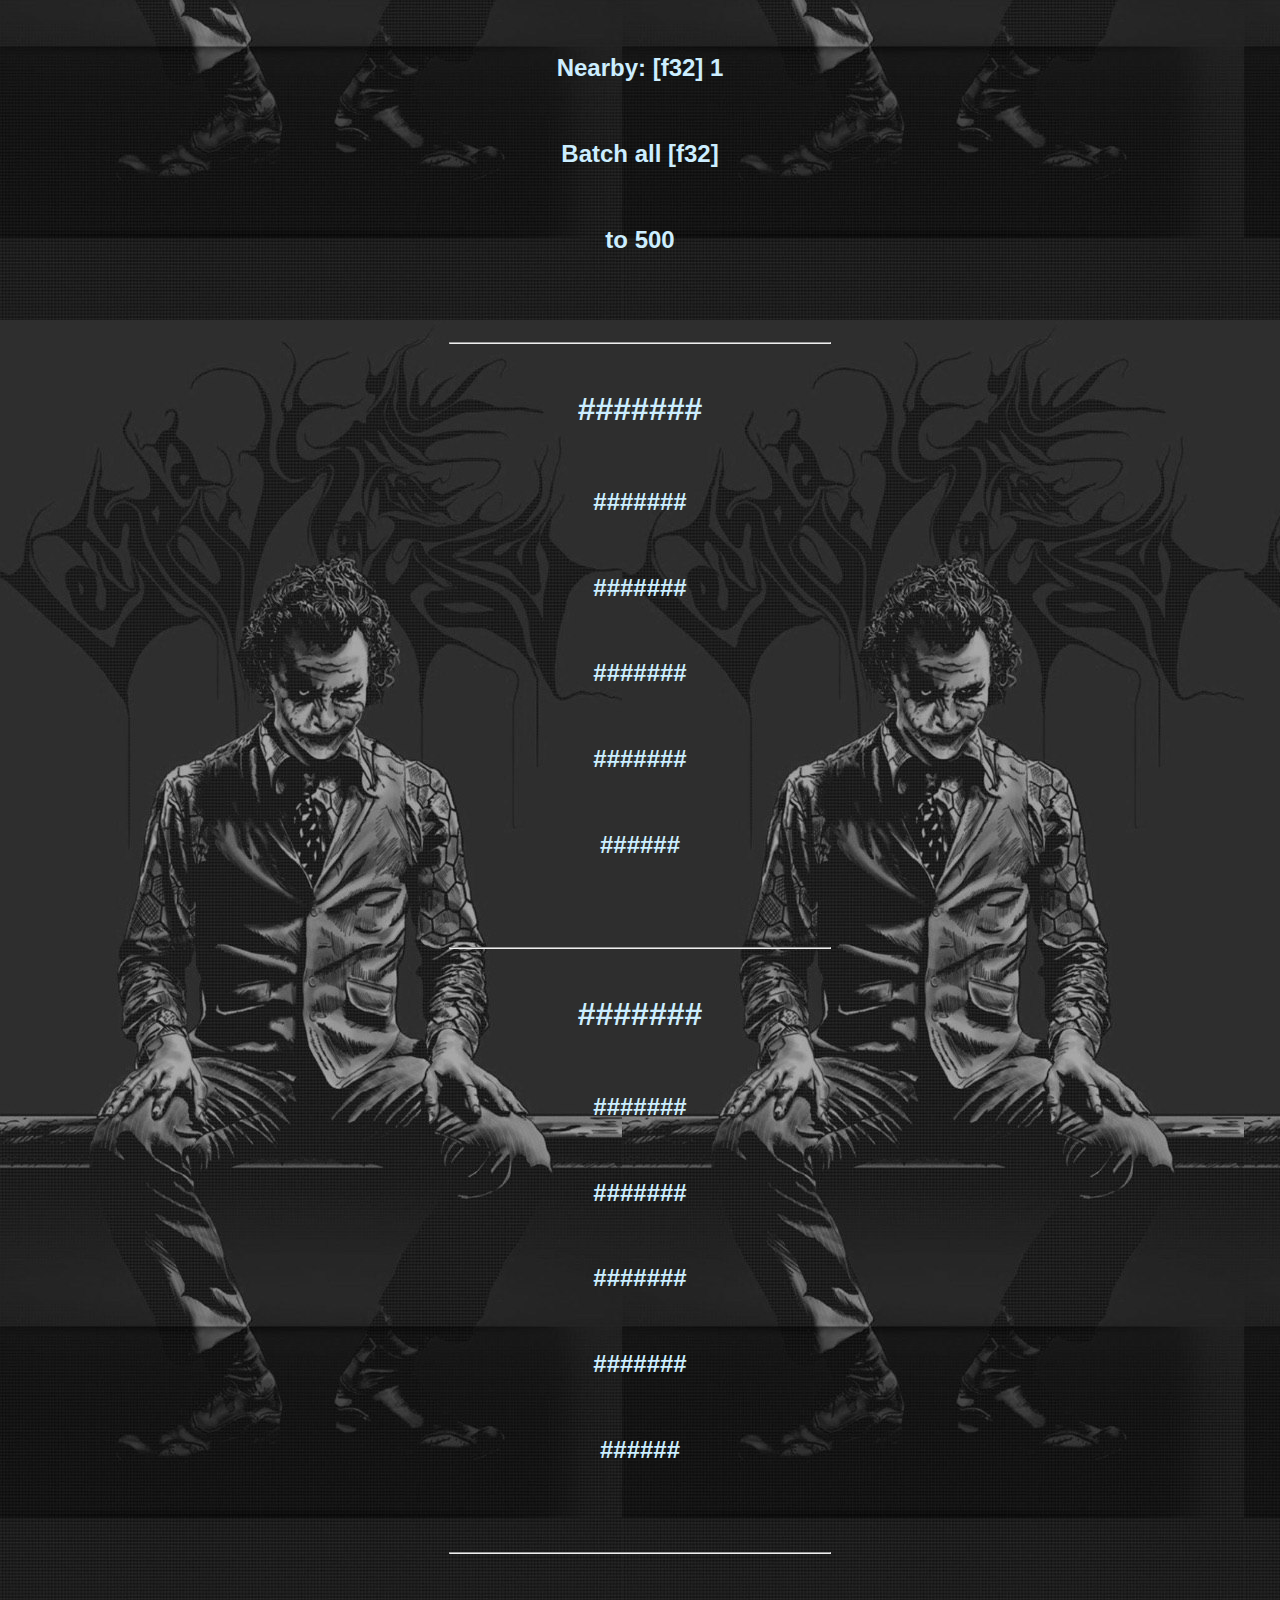
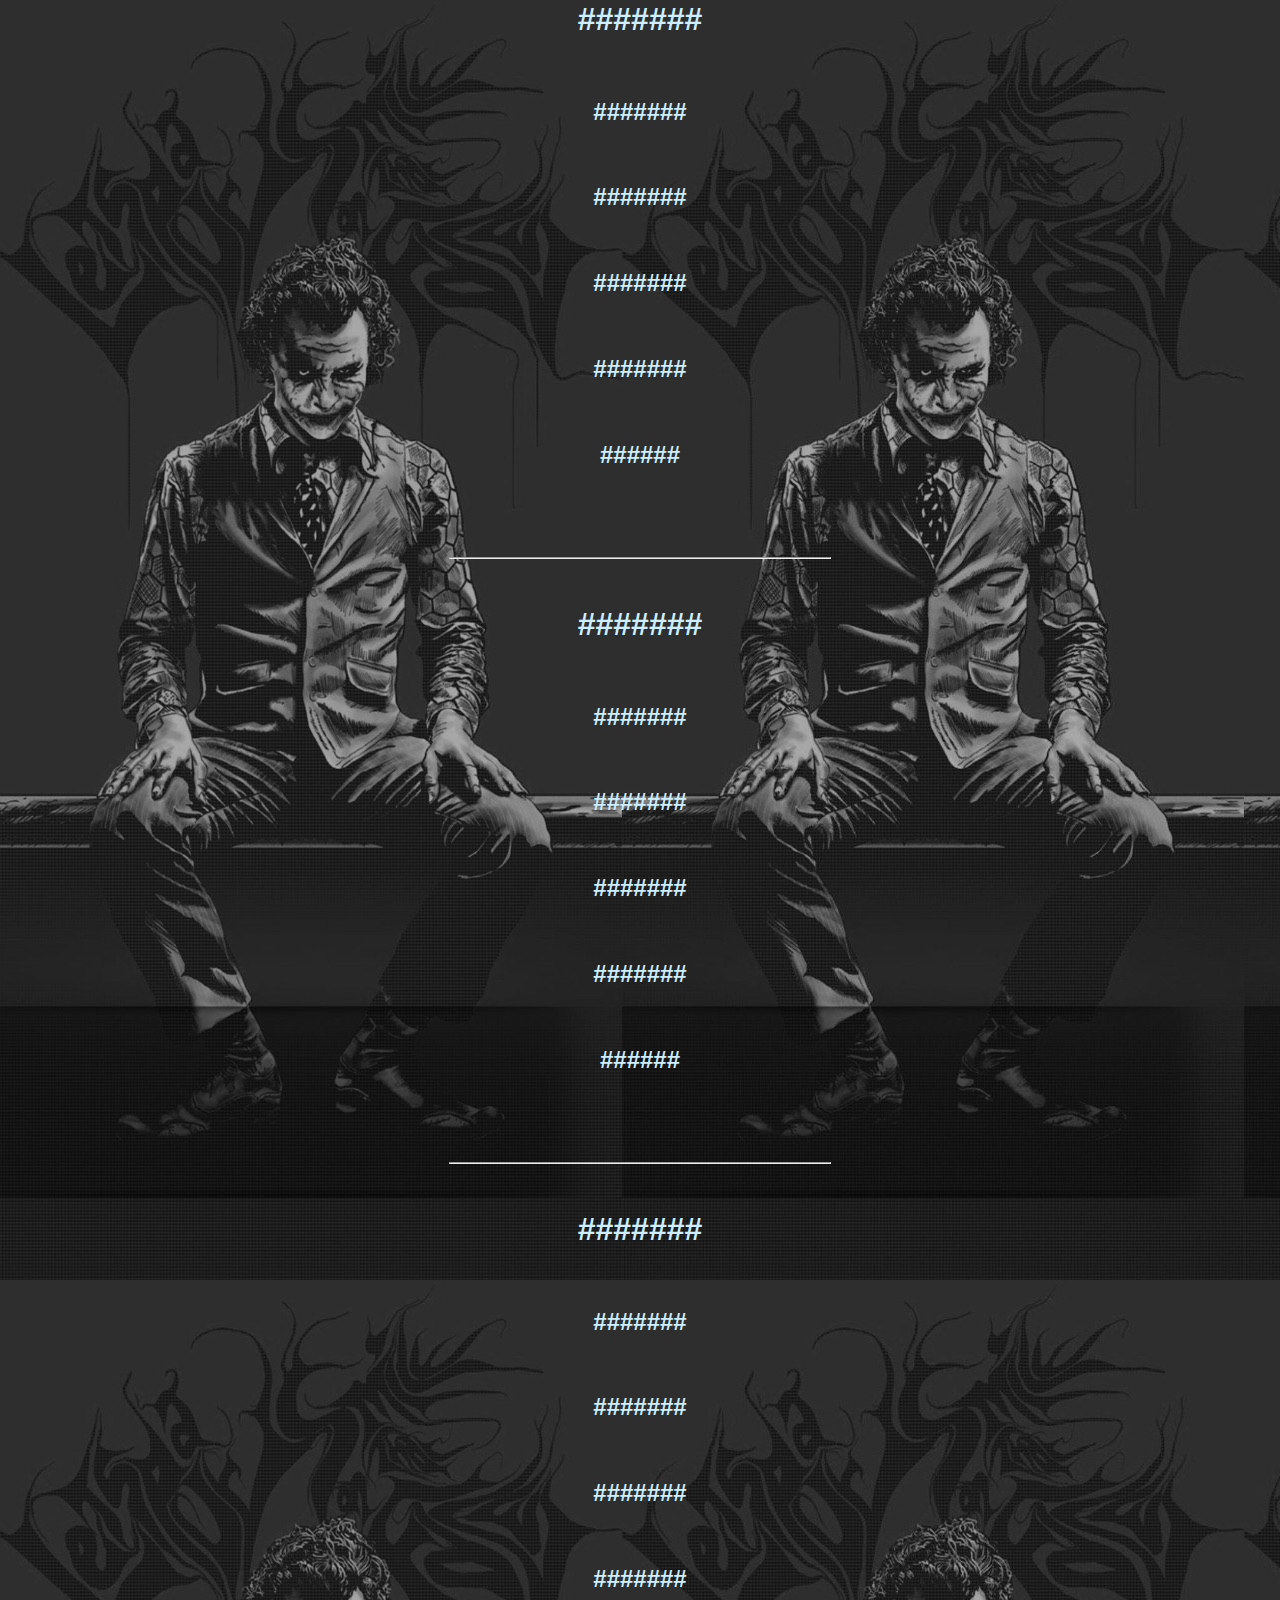
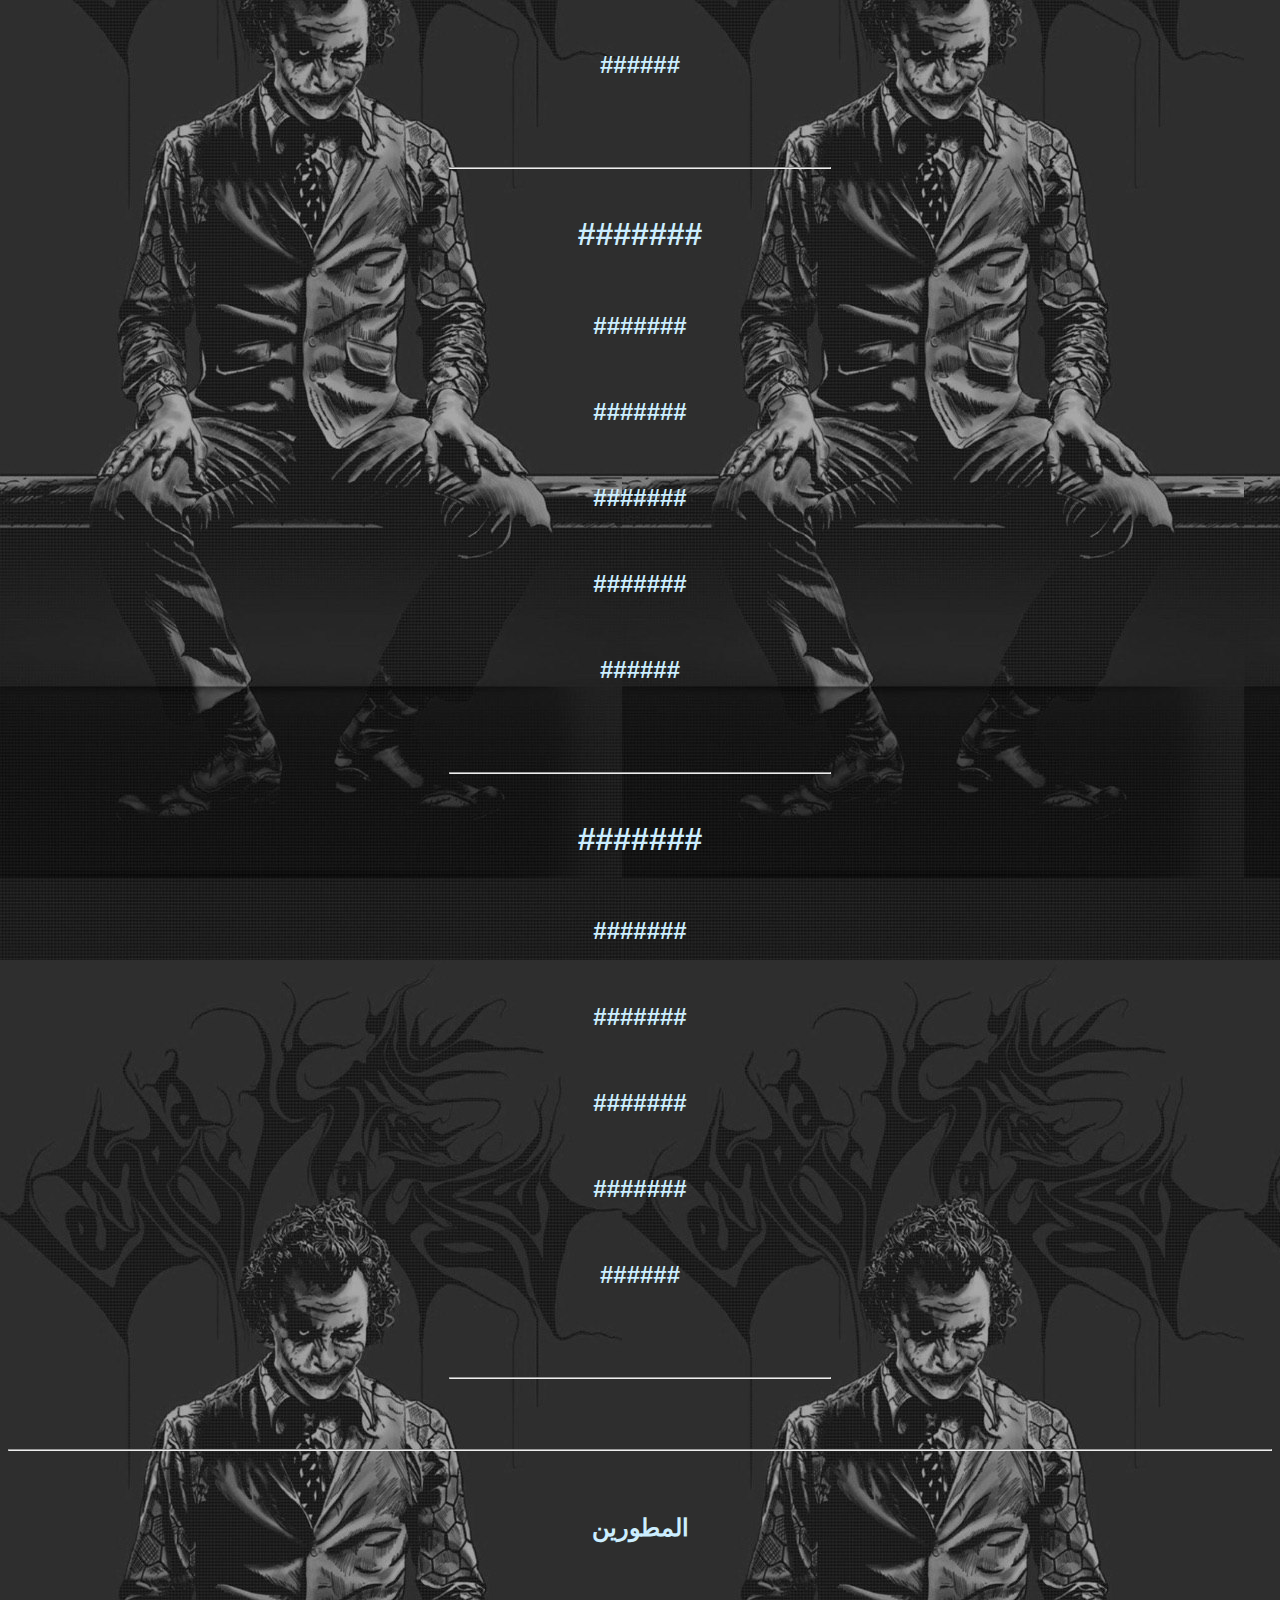
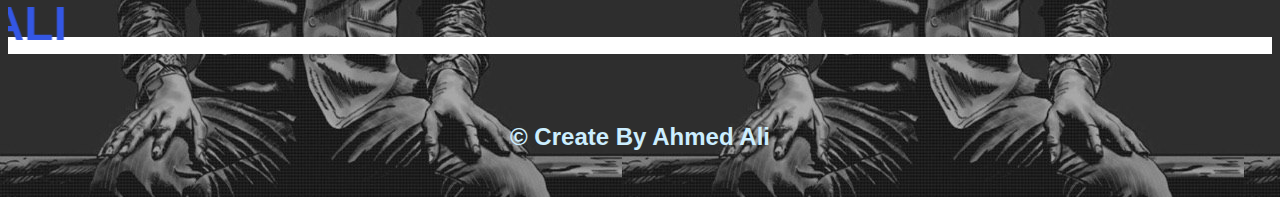
==== commit 1f3c1f77: "Update ahmed.html" ====
--- a/ahmed.html
+++ b/ahmed.html
@@ -8,17 +8,7 @@
 <center>
 
 
-<span style="background-color: #3457E4"><input type='Vbn name='submit value='مرحبا عزيزي المشترك'>
-</br>
-<span style="background-color: #3457E4"><input type='Vbn name='submit value='تم تفعيل الاشتراك بنجاح'>
-</br>
-<span style="background-color: #3457E4"><input type='Vbn name='submit value='استمتع بالموقع🔱🔥 '>
-</br>
-
-
-
-
-
+<br>
 <!-- Start app -->
 <center>
 <img class="aa" src="14675BAF-2B4B-4433-9C6C-FC5F3EF565AD.png">
@@ -55,7 +45,7 @@
 <h1 class="donation"> 🧩  privacy pro تحميل  🧩 </h1>
 <br>
 <h1 class="donation">  يجب تشغيله قبل فتح اللعبه </h1>
-        <a class="bb" href="https://apps.apple.com/us/app/privacy-pro-smartvpn/id1057771839"class="btn btn-lg btn-outline">الحماية المجانية</a>
+        <a class="bb" href="https://apps.apple.com/us/app/privacy-pro-smartvpn/id1057771839"class="btn btn-lg btn-outline">تحميل الان</a>
 <br>
 <hr clase="ee">
 <br>
@@ -157,30 +147,103 @@
 <br>
 <hr class="ee">
 <br>
-<br>
-<br>
-<br>
-<br>
-<br>
-<br>
-<br>
-<br>
-<br>
-<br>
-<br>
-<br>
-<br>
-<br>
-<br>
-<br>
-<br>
-<br>
-<br>
-<br>
-<br>
-<br>
-<br>
-<br>
+<h1> ####### </h1>
+<br>
+<h2> ####### </h2>
+﻿﻿﻿﻿﻿<br>
+<h2> ####### </h2>
+<br>
+<h2> ####### </h2>
+<br>
+<h2> ####### </h2>
+<br>
+<h2> ###### </h2>
+<br>
+<hr class="ee">
+<br>
+<h1> ####### </h1>
+<br>
+<h2> ####### </h2>
+﻿﻿﻿﻿﻿<br>
+<h2> ####### </h2>
+<br>
+<h2> ####### </h2>
+<br>
+<h2> ####### </h2>
+<br>
+<h2> ###### </h2>
+<br>
+<hr class="ee">
+<br>
+<h1> ####### </h1>
+<br>
+<h2> ####### </h2>
+﻿﻿﻿﻿﻿<br>
+<h2> ####### </h2>
+<br>
+<h2> ####### </h2>
+<br>
+<h2> ####### </h2>
+<br>
+<h2> ###### </h2>
+<br>
+<hr class="ee">
+<br>
+<h1> ####### </h1>
+<br>
+<h2> ####### </h2>
+﻿﻿﻿﻿﻿<br>
+<h2> ####### </h2>
+<br>
+<h2> ####### </h2>
+<br>
+<h2> ####### </h2>
+<br>
+<h2> ###### </h2>
+<br>
+<hr class="ee">
+<br>
+<h1> ####### </h1>
+<br>
+<h2> ####### </h2>
+﻿﻿﻿﻿﻿<br>
+<h2> ####### </h2>
+<br>
+<h2> ####### </h2>
+<br>
+<h2> ####### </h2>
+<br>
+<h2> ###### </h2>
+<br>
+<hr class="ee">
+<br>
+<h1> ####### </h1>
+<br>
+<h2> ####### </h2>
+﻿﻿﻿﻿﻿<br>
+<h2> ####### </h2>
+<br>
+<h2> ####### </h2>
+<br>
+<h2> ####### </h2>
+<br>
+<h2> ###### </h2>
+<br>
+<hr class="ee">
+<br>
+<h1> ####### </h1>
+<br>
+<h2> ####### </h2>
+﻿﻿﻿﻿﻿<br>
+<h2> ####### </h2>
+<br>
+<h2> ####### </h2>
+<br>
+<h2> ####### </h2>
+<br>
+<h2> ###### </h2>
+<br>
+<hr class="ee">
 <br>
 <br>
 <br>
--- a/style.css
+++ b/style.css
@@ -1,148 +1,8 @@
-body{
-    background-image: url(imag.jpg);
- /*background: skyblue;*/
-    margin: 0 ;
-    padding: 0;
-    font-family: sans-serif;
-    background-repeat: round;
-    background-size: cover;
-}
-
-.menu{
-    width: 100% ;
-    background: #142b47;
-    overflow: auto;
-}
-
-.menu ul {
-    margin: 0;
-    padding: 0;
-    list-style: none;
-    line-height: 60px ; 
-}
-
-.menu li {
-    float: left ;
-}
-.menu ul li a{
-    background: #142b47 ;
-    text-decoration: none ;
-    width: 130px ;
-    display: block ;
-    text-align: center ;
-    color: #f2f2f2 ;
-    font-size: 18px ;
-    font-family: sans-serif ;
-    letter-spacing: 0.5px ;
-}
-.menu li a:hover{
-   /* color: #fff;*/
-    color: orange;
-    opacity: ;
-    font-size: 19px ;
-}
-.search-form{
-    margin-top: 15px ;
-    float: right ;
-    margin-right: 100px;
-}
-
-input[type=text]{
-    padding: 7px;
-    border: none ;
-    font-size: 16px;
-    font-family: sans-serif;
-}
-
-button{
-    float: right ;
-    background: orange;
-    color: white ;
-    border-radius: 0 5px 5px 0;
-    cursor: pointer;
-    position: relative;
-    padding: 7px;
-    font-family: sans-serif;
-    border: none;
-    font-size: 16px;
-}
-.box{
-    position: absolute;
-    top: 50%;
-    left: 50%;
-    transform: translate(-50%,-50%);
-    width: 400px;
-   padding: 40px ;
-    background: rgba(0,0,0,.8) ;
-    box-sizing: border-box;
-    box-shadow: 0 15px 25px rgba(0,0,0,.5); 
-    border-radius: 10px ;
-
-}
-
-.box h2{
-    color: #fff;
-    margin: 0 0 30px;
-    padding: 0;
-    text-align: center;
-      
-}
-
-.box .inputBox{
-    position: relative ;
-}
-.box .inputBox input{
-    width: 100%;
-    padding:  10px 0 ;
-    font-size: 16px;  
-    color: #fff;
-    letter-spacing: 1px;
-    margin-bottom: 30px;
-    border: none;
-    border-bottom: 1px solid orange;
-    outline: none;
-    background: transparent ;
-    
-    
-}
-.box .inputBox label{
-    position: absolute;
-    top: 0;
-    left: 0;
-    letter-spacing: 1px;
-    padding: 10px 0;
-    font-size: 16px;
-    color: #fff;
-    pointer-events: none;
-    transition: 1.4s;
-    
-}
-
-
-.box .inputBox input:focus ~ label,
-.box .inputBox input:valid ~ label{
-    top: -18px;
-    left: 0;
-    color: #03a9f4;
-    font-size: 12px;    
-}
-
-.box input[type="submit"]{
-    
-    background: transparent;
-    border: none;
-    outline: none;
-    color: #fff;
-    background:  orange;;
-    padding: 10px 20px ;
-    cursor: pointer;
-    border-radius: 10px ;
-    
-}
+body
 
 
 {
-   background: url(imag.jpg);
+   background: url(3CB50136-1818-47B8-BAB4-F2391F20D9A1.jpeg);
    color: #CCEEFF;
    font-family: sans-serif;
 }
@@ -173,43 +33,3 @@
 
 
 }
-html body {
-padding:0;
-margin:0;
-}
-input {
-	font: 18px Tahoma,Arial;
-}
-.mainLayout{
-	text-align: center;
-	font: 18px Tahoma,Arial;
-}
-.header{
-	padding: 20px 0 15px 0;
-	background-color:#999;
-}
-.header a{
-	padding: 0 0 0 10px;
-	color:#0066FF;
-	text-decoration:none;
-}
-.header a:hover{
-	color:#B20000;
-	text-decoration:underline;
-}
-.content{
-	height: 570px;
-	padding: 50px 0 0 0;
-	font-size:14px;
-	color: #FFF;
-	background-color:#666;
-}
-.content table{
-	margin:auto;
-}
-.footer{
-	height: 100px;
-	padding: 15px 0 0 0;
-	color:#FFF;
-	background-color:#333;
-}
